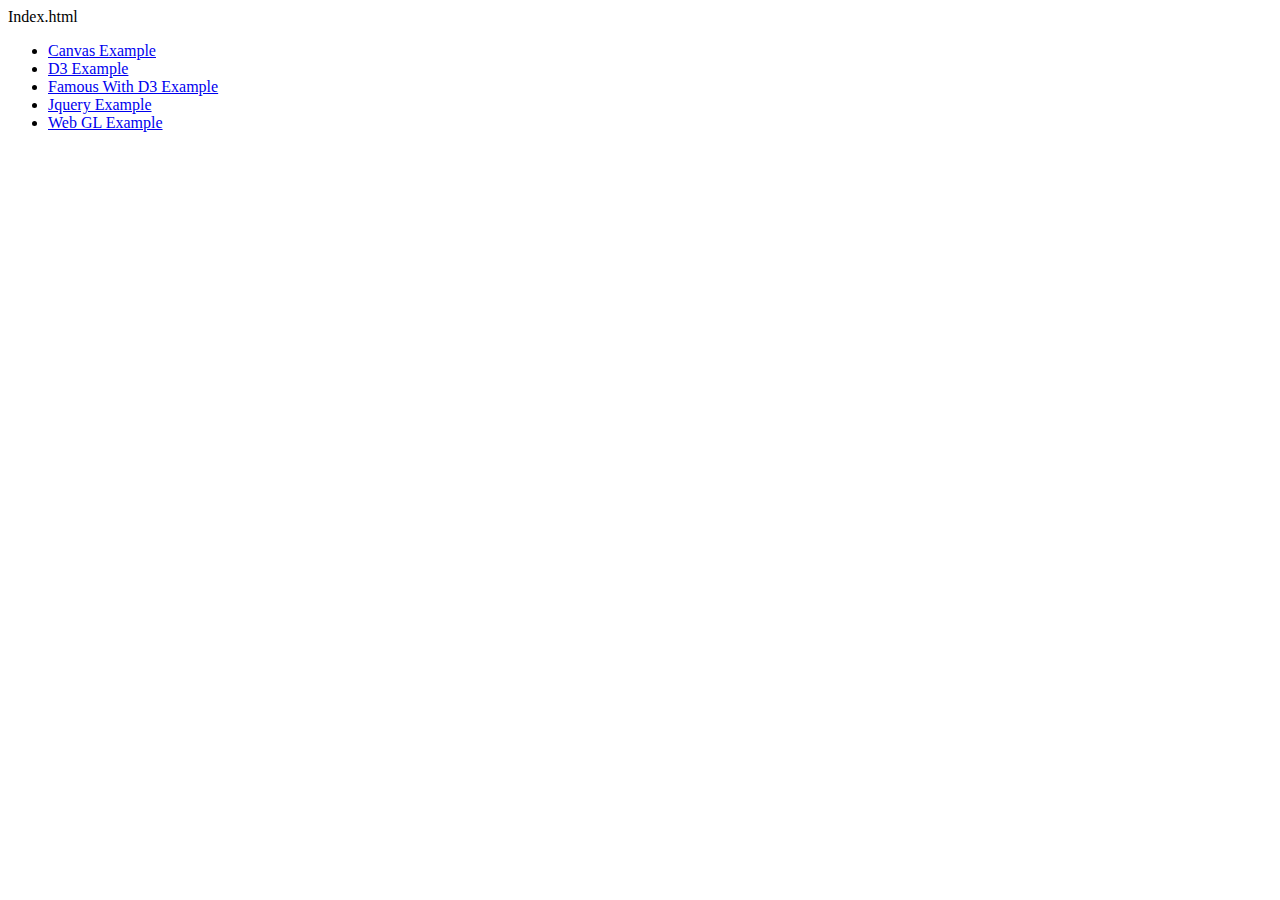
==== index.html @ 2b07ff16 "init" ====
<html>
<head>
	<title>Different types of charts</title>
</head>
<body>
Index.html
	<table>
		<ul>
			<li><a href="canvas.html">Canvas Example</a></li>
			<li><a href="d3.html">D3 Example</a></li>
			<li><a href="famousd3.html">Famous With D3 Example</a></li>
			<li><a href="jquery.html">Jquery Example</a></li>
			<li><a href="webgl.html">Web GL Example</a></li>
		</ul>
	</table>
	
</body>
</html>
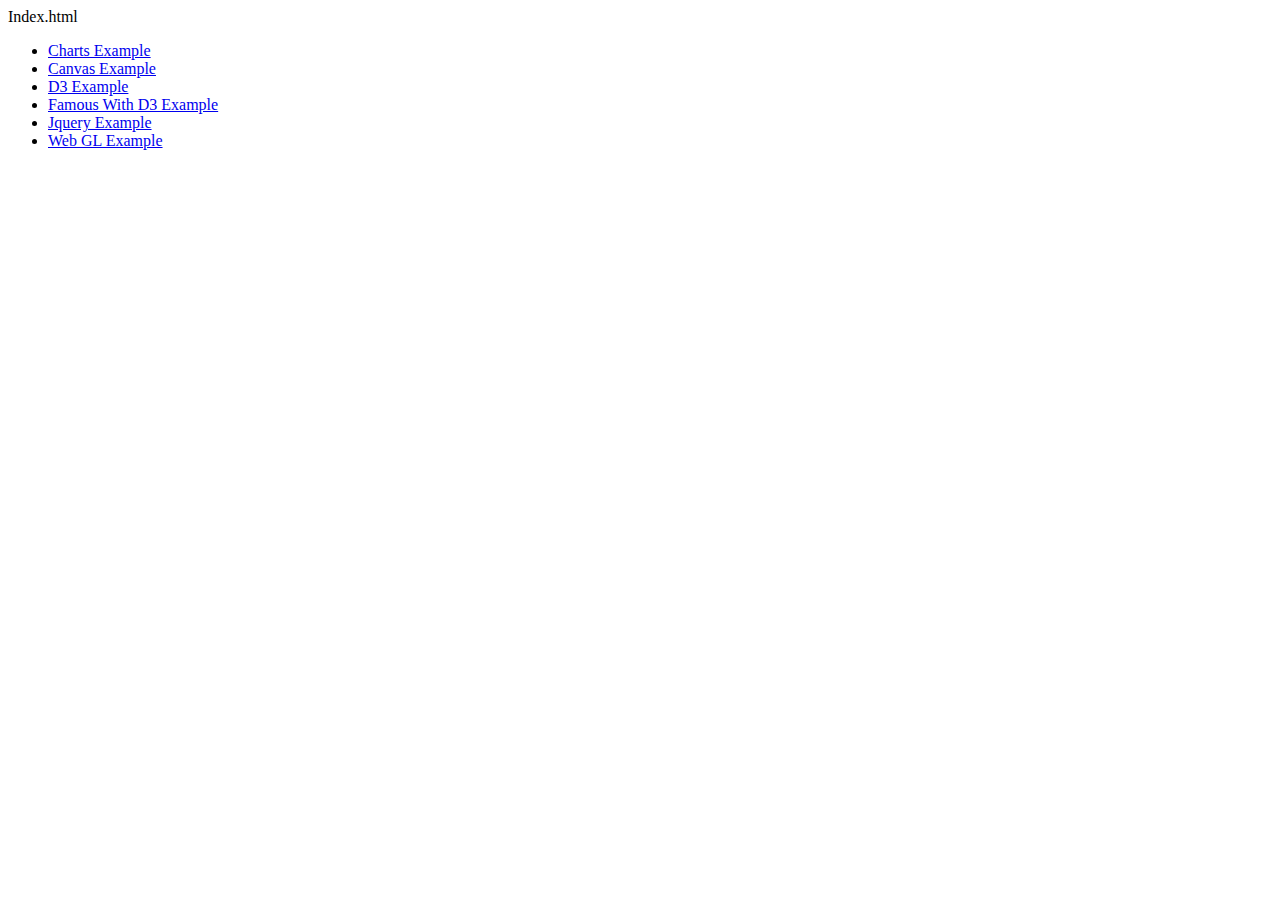
==== commit b327f76c: "charts and d3" ====
--- a/index.html
+++ b/index.html
@@ -6,6 +6,7 @@
 Index.html
 	<table>
 		<ul>
+			<li><a href="charts.html">Charts Example</a></li>
 			<li><a href="canvas.html">Canvas Example</a></li>
 			<li><a href="d3.html">D3 Example</a></li>
 			<li><a href="famousd3.html">Famous With D3 Example</a></li>
